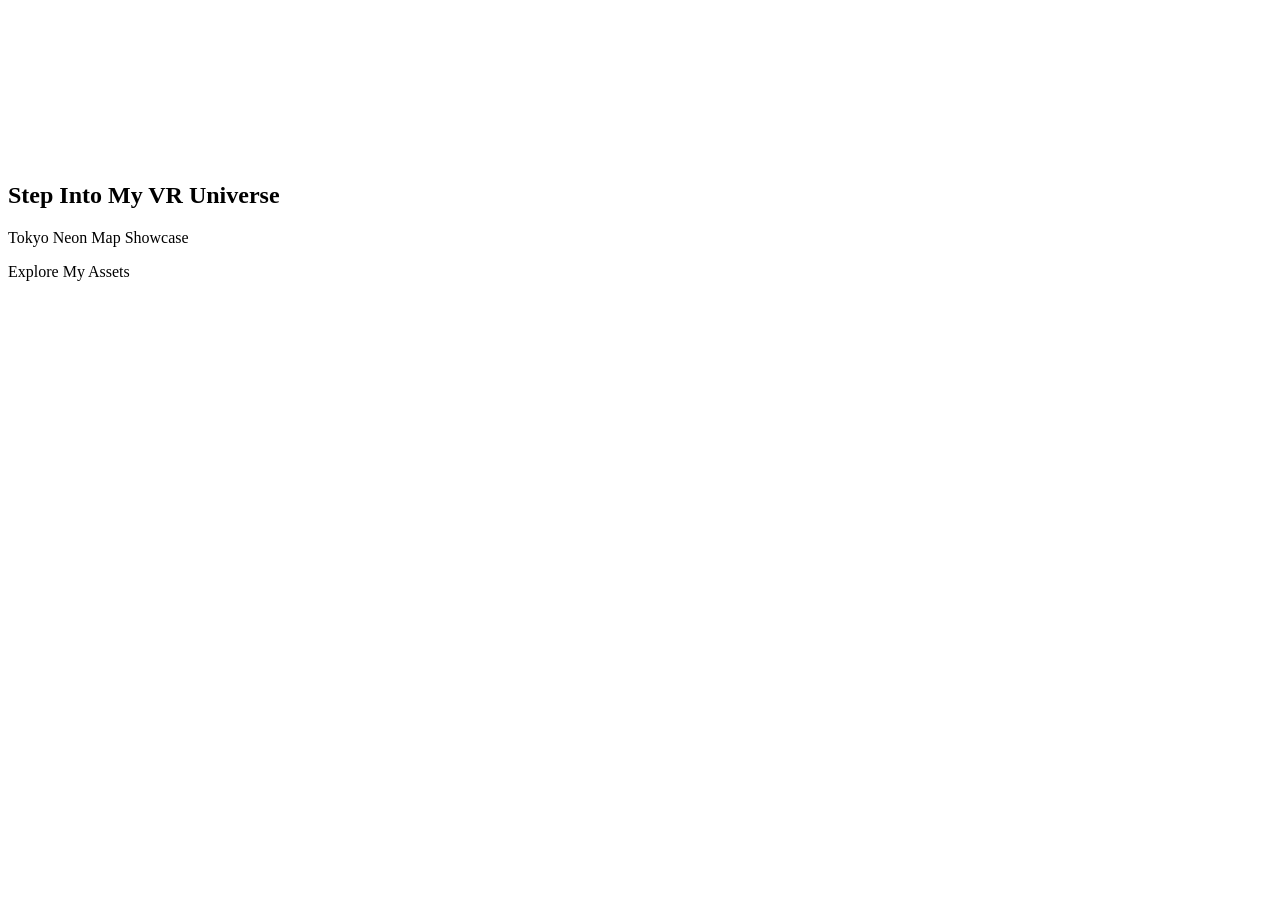
==== kuyagibz_web/index.html @ 3c13f14c "Add files via upload" ====
﻿<!DOCTYPE html>
<html lang="en">

<head>
  <title>Kuyagibz Mesh Depot</title>
  <meta name="viewport" content="width = device - width , initial - scale = 1.0">
  <meta charset="UTF-8">
  <link rel="stylesheet" type="text/css" href="static/index.css">

  <link rel="icon" type="image/png" href="/favicon-96x96.png" sizes="96x96" />
  <link rel="icon" type="image/svg+xml" href="/favicon.svg" />
  <link rel="shortcut icon" href="/favicon.ico" />
  <link rel="apple-touch-icon" sizes="180x180" href="/apple-touch-icon.png" />
  <link rel="manifest" href="/site.webmanifest" />


</head>

<body>
  <section class="hero">
    <div class="hero-video">
      <video autoplay muted loop playsinline>
        <source src="static/hero_Video100.mp4">Your browser does not support video tag

      </video>
    </div>
    <div class="overlay"></div>
    <div class="hero-content">
      <h1>Step Into My VR Universe</h1>
      <p>Tokyo Neon Map Showcase</p>
      <div class="cta-button">Explore My Assets</div>
    </div>
  </section>






  <script src="static/script.js"></script>
</body>

</html>
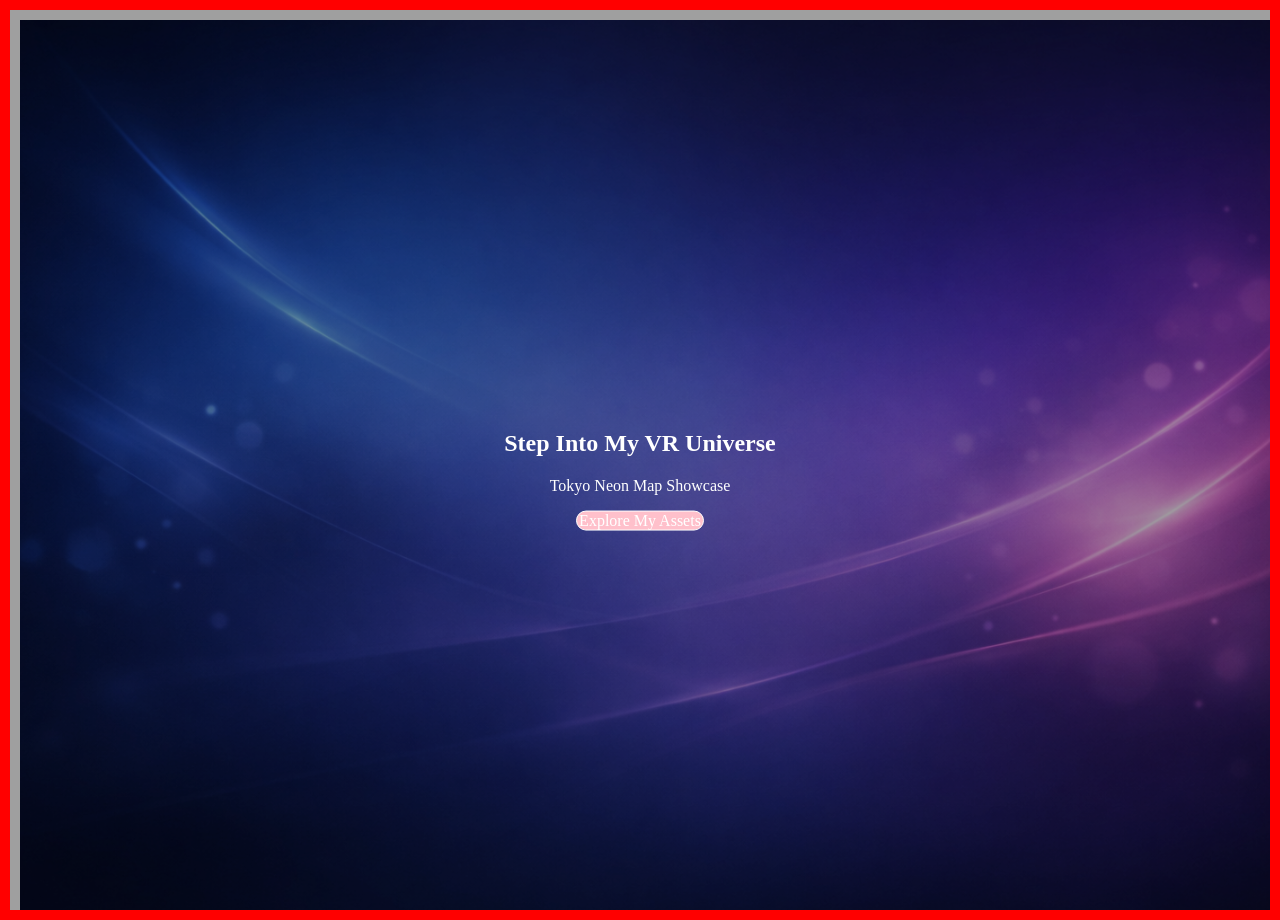
==== commit 7f2297de: "Add files via upload" ====
--- a/kuyagibz_web/index.html
+++ b/kuyagibz_web/index.html
@@ -20,7 +20,7 @@
   <section class="hero">
     <div class="hero-video">
       <video autoplay muted loop playsinline>
-        <source src="static/hero_Video100.mp4">Your browser does not support video tag
+        <source src="static/tokyo_HeroVideo25.mp4">Your browser does not support video tag
 
       </video>
     </div>
--- a/kuyagibz_web/static/index.css
+++ b/kuyagibz_web/static/index.css
@@ -0,0 +1,63 @@
+﻿html body{
+  margin: 0 ;
+  padding: 0;
+  height: 100%;
+  background:url("body_Background.png");
+  background-size: cover;
+  
+}
+
+.hero {
+  position: relative;
+  height: 100vh;
+  overflow: hidden;
+
+
+  border:10px solid rgb(255, 0, 0);
+}
+
+.hero-video  {
+  position: absolute;
+  top: 0;
+  left: 0;
+  width: 100%;
+  height: 100%;
+  pointer-events: none; /* disables clicking on video */
+  /* border:10px solid rebeccapurple; */
+}
+
+.overlay {
+  position: absolute;
+  top: 0;
+  left: 0;
+  width: 100%;
+  height: 100%;
+  background: rgba(0, 0, 0, 0.377);
+  z-index: 1;
+}
+
+.hero-content {
+  position: relative;
+  z-index: 2;
+  color: #fff;
+  text-align: center;
+  top: 50%;
+  transform: translateY(-50%);
+ 
+}
+
+.cta-button{
+  background-color:pink;
+  width:10%;
+  border: 1px solid white;
+  border-radius: 15px;
+  margin:0 auto;
+}
+
+
+.hero video{
+  margin:0;
+  width:100%;
+  height: 100%;
+  border: 10px solid white;
+}
